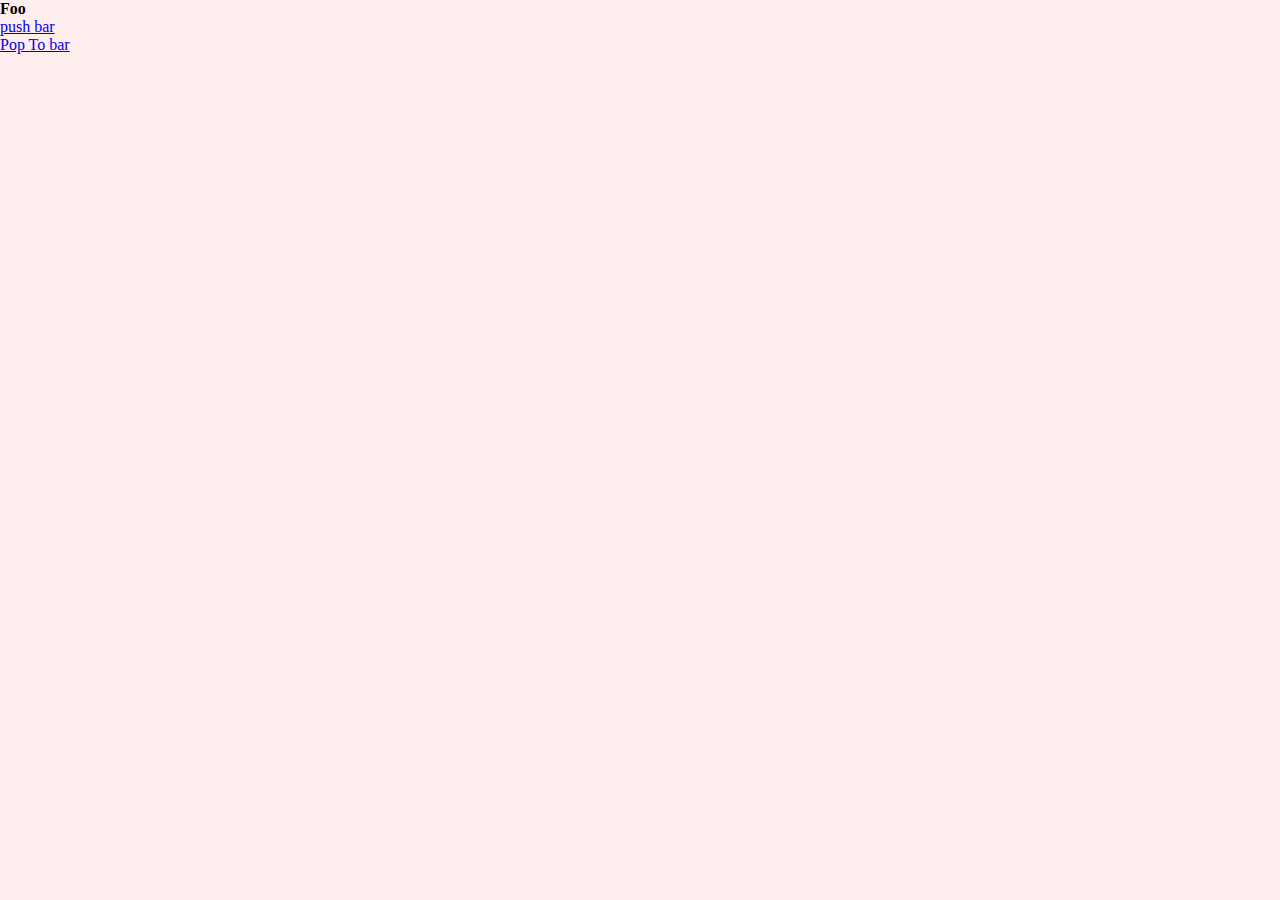
==== example/indexCustom.html @ 47338ae9 "adding example" ====
<!Doctype html>
<html>
	<head>
		<meta charset="UTF-8">
	</head>
	<body>
		<sauna-page class="active" id="foo" animation="enabled" style="background-color:#FFEEEE;">
			<b>Foo</b><br>
			<a id="pushBar" href="#">push bar</a><br>
			<a id="popToBar" href="#">Pop To bar</a><br>
		</sauna-page>
		<sauna-page id="bar" animation="enabled" style="background-color:#EEEEFF;">
			<b>Bar</b><br>
			<a id="pushFoo" href="#">push foo</a><br>
			<a id="popToFoo" href="#">Pop To foo</a><br>
		</sauna-page>
	</body>
	<script src="../js/Page.js"></script>
	<script>
		window.addEventListener('load',()=>
		{
			document.getElementById('pushFoo').addEventListener('click',(evt)=>
			{
				document.getElementById("bar").popIn();
				document.getElementById("foo").pushIn();
				evt.preventDefault();
				evt.stopPropagation();
			});
			document.getElementById('pushBar').addEventListener('click',(evt)=>
			{
				document.getElementById("bar").pushIn();
				document.getElementById("foo").popIn();
				evt.preventDefault();
				evt.stopPropagation();
			});
			document.getElementById('popToBar').addEventListener('click',(evt)=>
			{
				document.getElementById("bar").pushOut();
				document.getElementById("foo").popOut();
				evt.preventDefault();
				evt.stopPropagation();
			});
			document.getElementById('popToFoo').addEventListener('click',(evt)=>
			{
				document.getElementById("bar").popOut();
				document.getElementById("foo").pushOut();
				evt.preventDefault();
				evt.stopPropagation();
			});
		});
	</script>
</html>
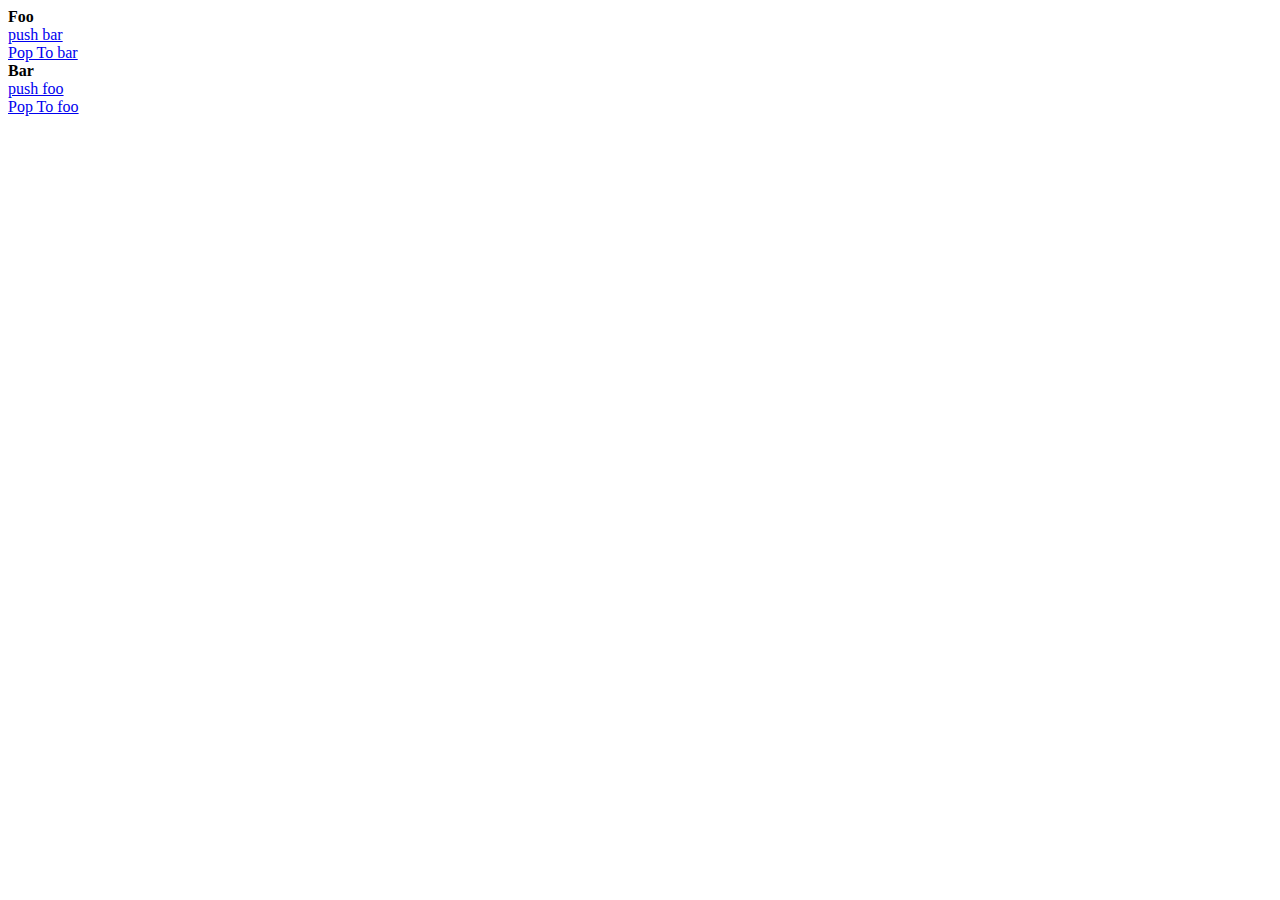
==== commit 8e344b48: "Adding panels again" ====
--- a/example/indexCustom.html
+++ b/example/indexCustom.html
@@ -6,47 +6,25 @@
 	<body>
 		<sauna-page class="active" id="foo" animation="enabled" style="background-color:#FFEEEE;">
 			<b>Foo</b><br>
-			<a id="pushBar" href="#">push bar</a><br>
-			<a id="popToBar" href="#">Pop To bar</a><br>
+			<a id="pushBar" href="#bar">push bar</a><br>
+			<a id="popToBar" href="#bar">Pop To bar</a><br>
 		</sauna-page>
 		<sauna-page id="bar" animation="enabled" style="background-color:#EEEEFF;">
 			<b>Bar</b><br>
-			<a id="pushFoo" href="#">push foo</a><br>
-			<a id="popToFoo" href="#">Pop To foo</a><br>
+			<a id="pushFoo" href="#foo">push foo</a><br>
+			<a id="popToFoo" href="#bar">Pop To foo</a><br>
 		</sauna-page>
 	</body>
-	<script src="../js/Page.js"></script>
-	<script>
+	<!--
+	<script src="../js/Page.js"></script> -->
+	<!--script src="../js/NavigationPage.js" type="module"></script -->
+	<script type="module">
+		import Navigation from '../js/NavigationSpa.js';
 		window.addEventListener('load',()=>
 		{
-			document.getElementById('pushFoo').addEventListener('click',(evt)=>
-			{
-				document.getElementById("bar").popIn();
-				document.getElementById("foo").pushIn();
-				evt.preventDefault();
-				evt.stopPropagation();
-			});
-			document.getElementById('pushBar').addEventListener('click',(evt)=>
-			{
-				document.getElementById("bar").pushIn();
-				document.getElementById("foo").popIn();
-				evt.preventDefault();
-				evt.stopPropagation();
-			});
-			document.getElementById('popToBar').addEventListener('click',(evt)=>
-			{
-				document.getElementById("bar").pushOut();
-				document.getElementById("foo").popOut();
-				evt.preventDefault();
-				evt.stopPropagation();
-			});
-			document.getElementById('popToFoo').addEventListener('click',(evt)=>
-			{
-				document.getElementById("bar").popOut();
-				document.getElementById("foo").pushOut();
-				evt.preventDefault();
-				evt.stopPropagation();
-			});
+			let n = new Navigation();
+			n.setPageInit("foo");
 		});
+
 	</script>
 </html>
